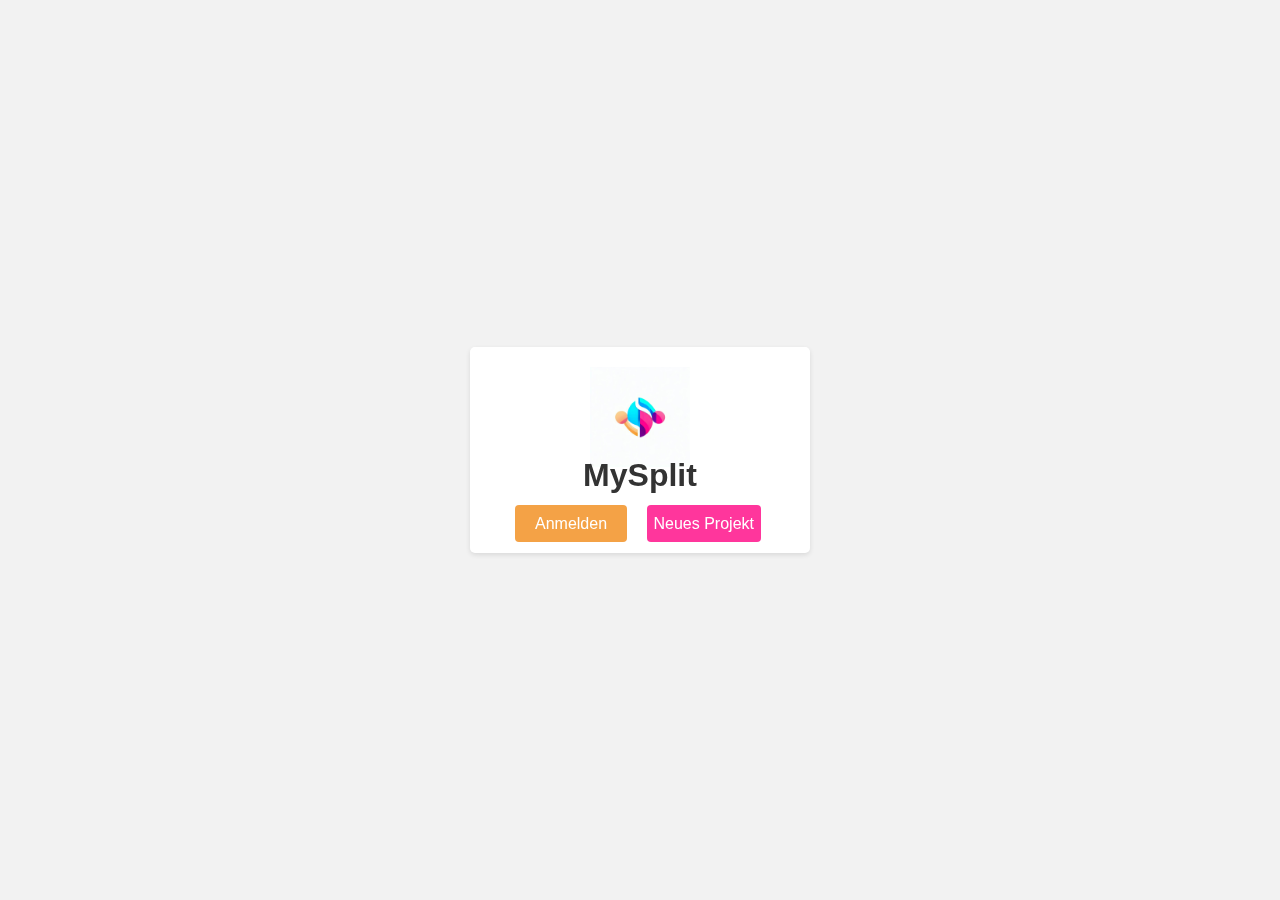
==== MySplit/index.html @ 32b1d8ce "jo" ====
<!DOCTYPE html>
<html lang="en">
<head>
    <!-- CSS -->
    <link rel="stylesheet" type="text/css" href="style/style.css">
    <!-- AOS CSS -->
    <link href="https://unpkg.com/aos@2.3.1/dist/aos.css" rel="stylesheet">
    <!-- AOS JavaScript -->
    <script src="https://unpkg.com/aos@2.3.1/dist/aos.js"></script>
    <!-- Custom JavaScript -->
    <script src="js/script.js"></script>
    <meta charset="UTF-8">
    <meta http-equiv="X-UA-Compatible" content="IE=edge">
    <meta name="viewport" content="width=device-width, initial-scale=1.0">
    <title>Startseite</title>
    <link rel="icon" href="images/logo.jpeg" type="image/x-icon">
</head>
<body>
    
    <script>
        AOS.init();
    </script>
      
    <div id="startseite" data-aos="fade-up" data-aos-duration="1500" >
        <img src="images/logo.jpeg" alt="Logo" class="logo">
        <h1>MySplit</h1>
        <div id="sign_in">
            <a class="button" id="button-log-in" name="button-log-in" onclick="sign_in()">Anmelden</a>
            <a class="button" id="new-projekt" name="new-projekt" onclick="neuesProjekt()">Neues Projekt</a>
        </div>
        <div id="anmelden">
            <form method="POST" action="php/login.php">
                <div class="form-group">
                    <input type="email" id="benutzername" name="benutzername" placeholder="E-Mail" required>
                </div>
                <div class="form-group">
                    <input type="password" id="passwort" name="passwort" placeholder="Passwort" required>
                </div>
                <div>
                    <input type="submit" value="Anmelden">
                    <a class="button" id="button-back" name="button-back" onclick="cancel()">Cancel</a>
                </div>
            </form>
            
        </div>
    
        <div id="projekt">
            <form method="POST" action="php/admin.php">
              
                <div>
                    <input type="email" id="benutzername" name="benutzername" placeholder="E-Mail" required>
                </div>
                <div>
                    <input type="submit" value="Hinzufügen">
                    <a class="button" id="button-back" name="button-back" onclick="cancel()">Cancel</a>
                </div>
            </form>
        </div>
    </div>

   
</body>
</html>
---- MySplit/style/style.css ----
body {
    background-color: #f2f2f2;
    font-family: Arial, sans-serif;
    display: flex;
    justify-content: center;
    align-items: center;
    height: 100vh;
    margin: 0;
}

h1 {
    text-align: center;
    color: #333;
    margin-top: -10px;
}
#new-projekt{
    margin-left: 15px;
    padding-left: 7px;
    padding-right: 7px;
    background-color: #ff369c;
    
}
#new-projekt:hover{
    background-color: #006bd2;
    
}
#button-log-in{
    margin-left: 25px;
}
.logo {
    display: block;
    margin: 0 auto;
    width: 100px;
    height: 100px;
    margin-bottom: 0px; /* Adjust the margin-bottom as desired */
}

#startseite {
    background-color: #fff;
    padding: 20px;
    border-radius: 5px;
    box-shadow: 0 2px 5px rgba(0, 0, 0, 0.1);
    max-width: 300px;
    width: 100%;
}

#buttons-container {
    display: flex;
    justify-content: space-between;
    margin-bottom: 10px;
}

.button {
    padding: 10px 20px;
    background-color: #f4a246;
    color: #fff;
    border: none;
    border-radius: 4px;
    cursor: pointer;
    text-decoration: none;
    transition: transform 0.3s;
}

.button:hover {
    background-color: #006bd2;
    transform: scale(1.1);
}

#anmelden {
    max-width: 300px;
    width: 100%;
    display: none;
    flex-direction: column;
    align-items: center;
}

form {
    display: flex;
    flex-direction: column;
    align-items: center;
}

label {
    font-weight: bold;
    margin-bottom: 5px;
    color: #333;
    text-align: center;
}

input[type="email"],
input[type="password"] {
    padding: 8px;
    margin-bottom: 10px;
    border: 1px solid #ccc;
    border-radius: 4px;
    text-align: center;
}

input[type="submit"] {
    padding: 10px 20px;
    background-color: #006bd2;
    color: #fff;
    border: none;
    border-radius: 4px;
    cursor: pointer;
    margin-left: 0px;
    transition: transform 0.3s;
    float: left;
}

input[type="submit"]:hover {
    background-color: #006bd2;
    transform: scale(1.1);
}
#button-back{
    display:flex;
    float: right;
    
  margin-left: 5px;
    padding-top: 5%;
    padding-bottom: 4%;
    background-color:#ff369c;
}
#projekt{
    display:none;
}
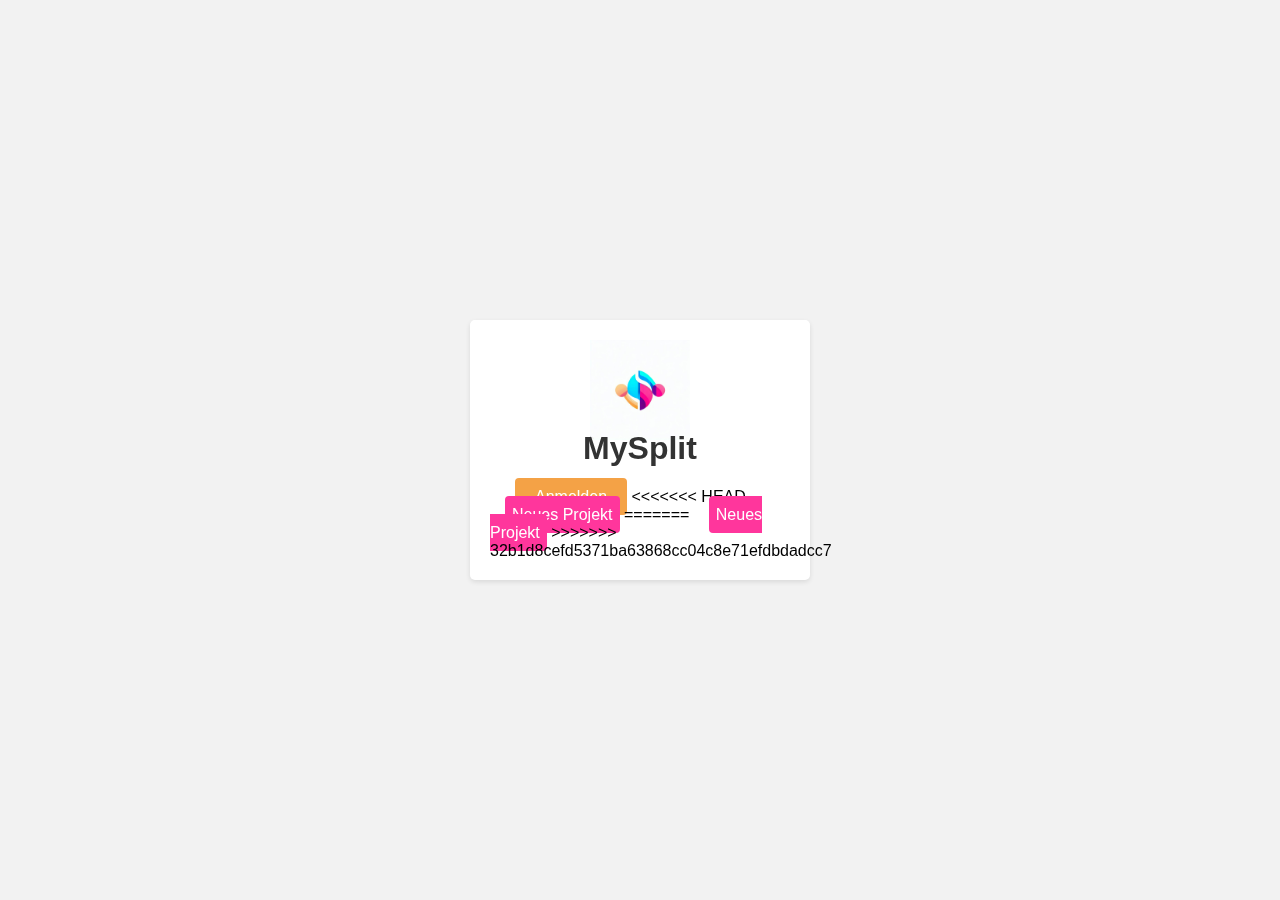
==== commit c6775f6f: "sdf" ====
--- a/MySplit/index.html
+++ b/MySplit/index.html
@@ -26,7 +26,11 @@
         <h1>MySplit</h1>
         <div id="sign_in">
             <a class="button" id="button-log-in" name="button-log-in" onclick="sign_in()">Anmelden</a>
+<<<<<<< HEAD
+            <a class="button" id="new-projekt" name="new-projekt" >Neues Projekt</a>
+=======
             <a class="button" id="new-projekt" name="new-projekt" onclick="neuesProjekt()">Neues Projekt</a>
+>>>>>>> 32b1d8cefd5371ba63868cc04c8e71efdbdadcc7
         </div>
         <div id="anmelden">
             <form method="POST" action="php/login.php">
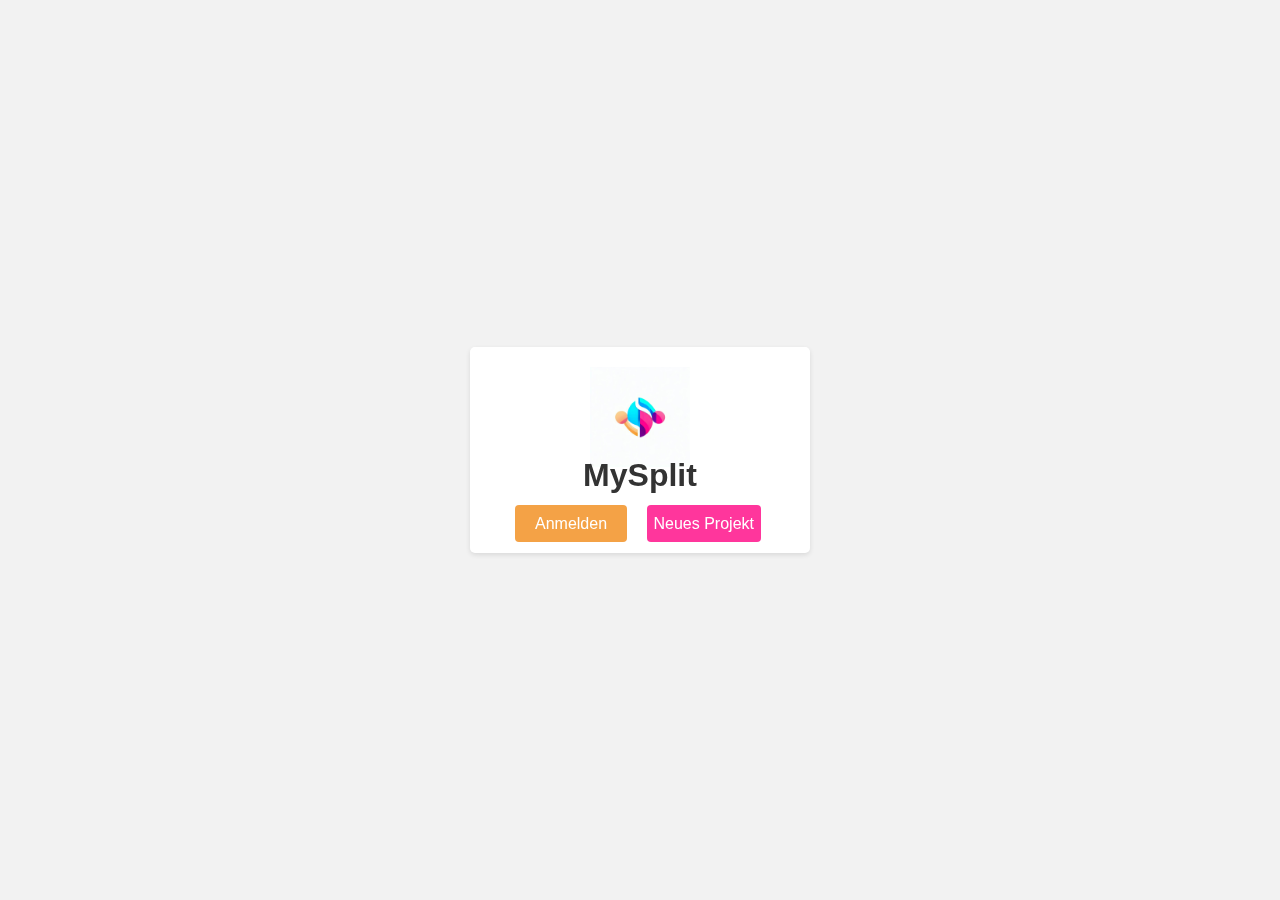
==== commit daca6b23: "asd" ====
--- a/MySplit/index.html
+++ b/MySplit/index.html
@@ -21,16 +21,12 @@
         AOS.init();
     </script>
       
-    <div id="startseite" data-aos="fade-up" data-aos-duration="1500" >
+    <div class="startseite" data-aos="fade-up" data-aos-duration="1500" >
         <img src="images/logo.jpeg" alt="Logo" class="logo">
         <h1>MySplit</h1>
         <div id="sign_in">
             <a class="button" id="button-log-in" name="button-log-in" onclick="sign_in()">Anmelden</a>
-<<<<<<< HEAD
-            <a class="button" id="new-projekt" name="new-projekt" >Neues Projekt</a>
-=======
             <a class="button" id="new-projekt" name="new-projekt" onclick="neuesProjekt()">Neues Projekt</a>
->>>>>>> 32b1d8cefd5371ba63868cc04c8e71efdbdadcc7
         </div>
         <div id="anmelden">
             <form method="POST" action="php/login.php">
@@ -49,10 +45,10 @@
         </div>
     
         <div id="projekt">
-            <form method="POST" action="php/admin.php">
+            <form method="POST" action="php/benutzer.php" id="form-neues-projekt">
               
                 <div>
-                    <input type="email" id="benutzername" name="benutzername" placeholder="E-Mail" required>
+                    <input type="email" id="email" name="email" placeholder="E-Mail" required>
                 </div>
                 <div>
                     <input type="submit" value="Hinzufügen">
@@ -62,6 +58,13 @@
         </div>
     </div>
 
+    <div class="startseite" id="projekt-tabelle">
+        <h1>Benutzer</h1>
+        <table>
+            
+        </table>
+    </div>
+
    
 </body>
 </html>
--- a/MySplit/style/style.css
+++ b/MySplit/style/style.css
@@ -35,7 +35,7 @@
     margin-bottom: 0px; /* Adjust the margin-bottom as desired */
 }
 
-#startseite {
+.startseite {
     background-color: #fff;
     padding: 20px;
     border-radius: 5px;
@@ -123,4 +123,15 @@
 }
 #projekt{
     display:none;
+}
+#form-neues-projekt{
+    display: flex;
+    flex-direction: column;
+    align-items: center;
+    margin-left:16%;
+}
+#projekt-tabelle{
+    margin-top:25%;
+    margin-left: -22%;
+    display:none;
 }